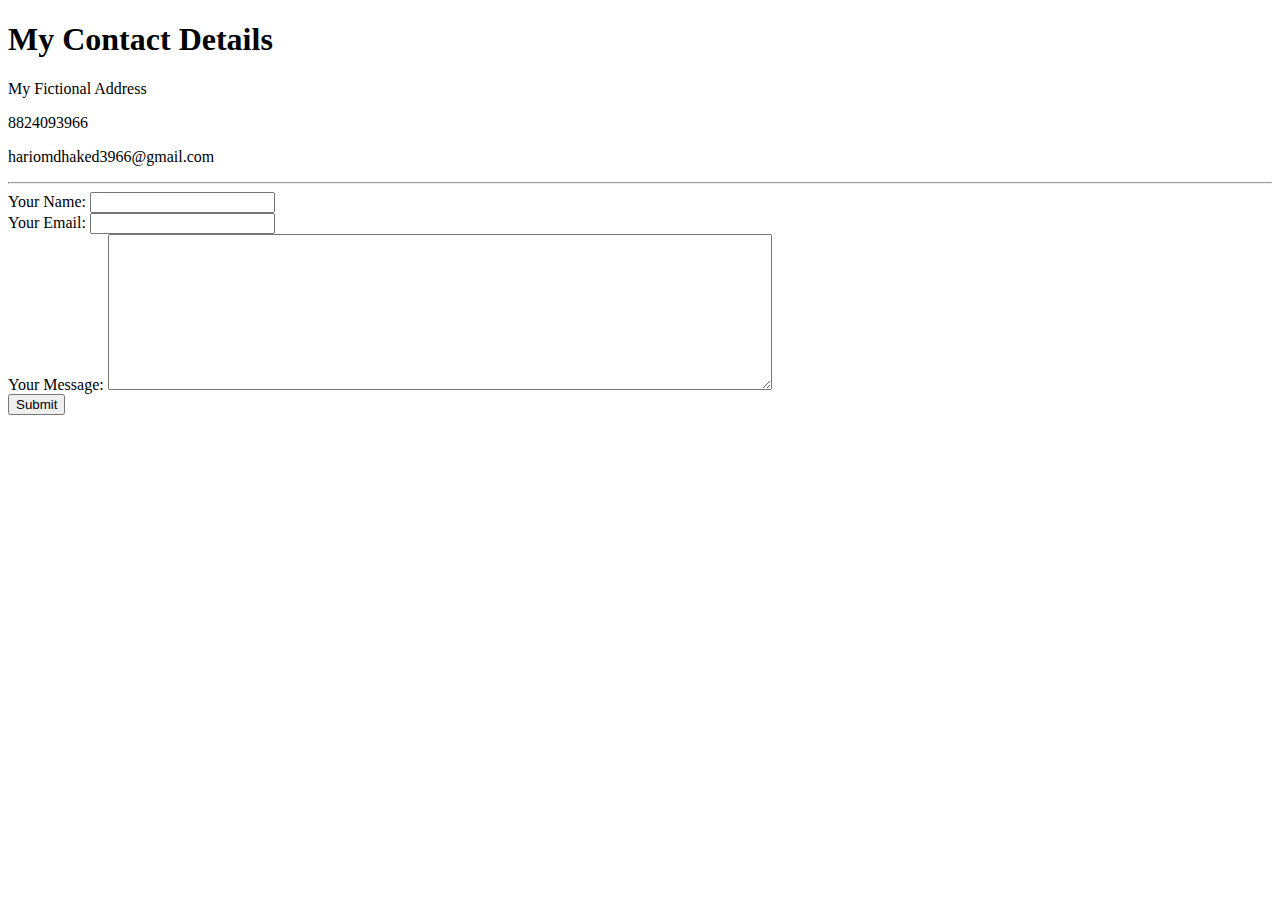
==== contact-me.html @ 31d821f3 "add initial CV website files" ====
<!DOCTYPE html>
<html lang="en" dir="ltr">

<head>
  <meta charset="utf-8">
  <title>Contact Me</title>
</head>

<body>
  <h1>My Contact Details</h1>
  <p>My Fictional Address</p>
  <p>8824093966</p>
  <p>hariomdhaked3966@gmail.com</p>
  <hr>
  <form action="mailto:hariomdhaked3966@gmail.com" method="post" enctype="text/plain">
    <label>Your Name:</label>
    <input type="text" name="yourname" value=""><br>
    <label>Your Email:</label>
    <input type="email" name="youremail" value=""><br>
    <label>Your Message:</label>
    <textarea name="yourmessage" rows="10" cols="80"></textarea><br>
    <input type="submit" name="">
  </form>
</body>

</html>
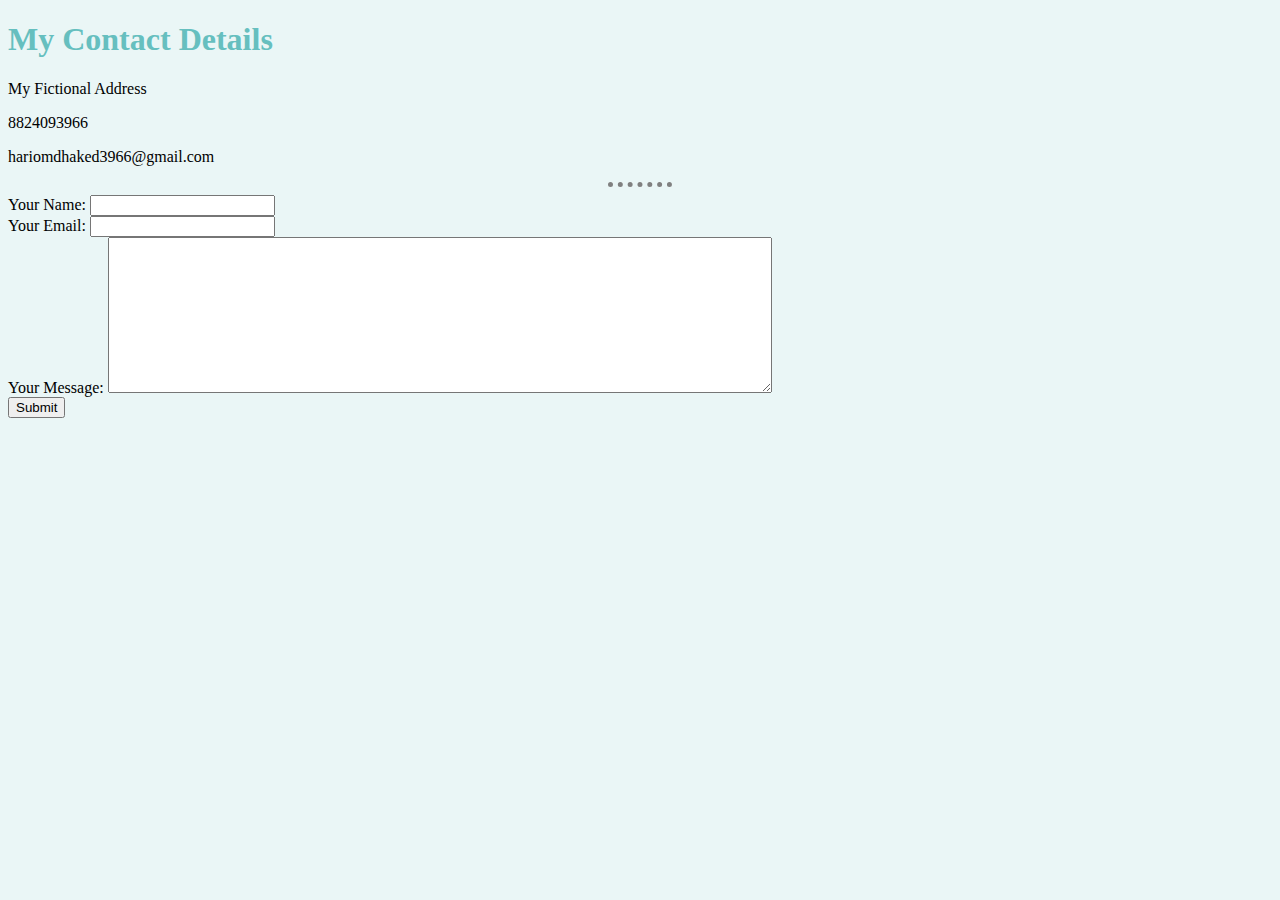
==== commit f8eada2d: "Update contact-me.html" ====
--- a/contact-me.html
+++ b/contact-me.html
@@ -4,6 +4,7 @@
 <head>
   <meta charset="utf-8">
   <title>Contact Me</title>
+  <link rel="stylesheet" href="styles.css">
 </head>
 
 <body>
--- a/styles.css
+++ b/styles.css
@@ -0,0 +1,15 @@
+body {
+  background-color: #EAF6F6;
+}
+
+hr {
+  border-style: none;
+  border-top-style: dotted;
+  border-color: grey;
+  border-width: 5px;
+  width: 5%;
+}
+
+h1,h3{
+  color: #66BFBF;
+}
